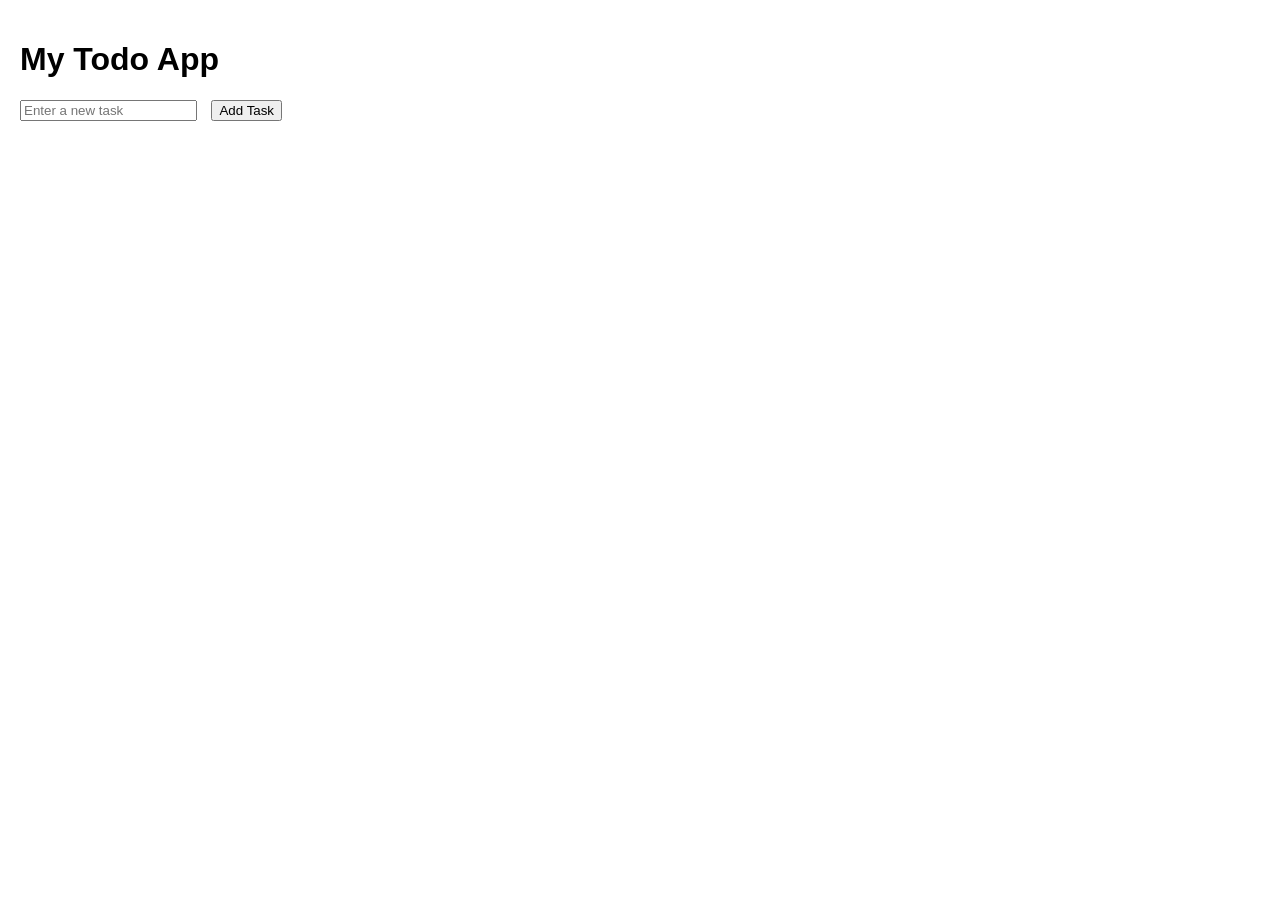
==== index.html @ ed5df7c2 "added CRUD, TODO app" ====
<!DOCTYPE html>
<html lang="en">
<head>
    <meta charset="UTF-8">
    <meta name="viewport" content="width=device-width, initial-scale=1.0">
    <title>Todo app</title>
    <link rel="stylesheet" href="style.css">
</head>
<body>
    <h1>My Todo App</h1>
    <input type="text" id="taskInput" placeholder="Enter a new task">
    <button id="addBtn">Add Task</button>

    <ul id="taskList"></ul>

    
    


    <script src="script.js"></script>
</html>
---- style.css ----
body {
    font-family: Arial;
    padding: 20px;
    margin: 0px;
}

button {
    margin-left: 10px;  
    
}
li {
    margin: 10px;
}
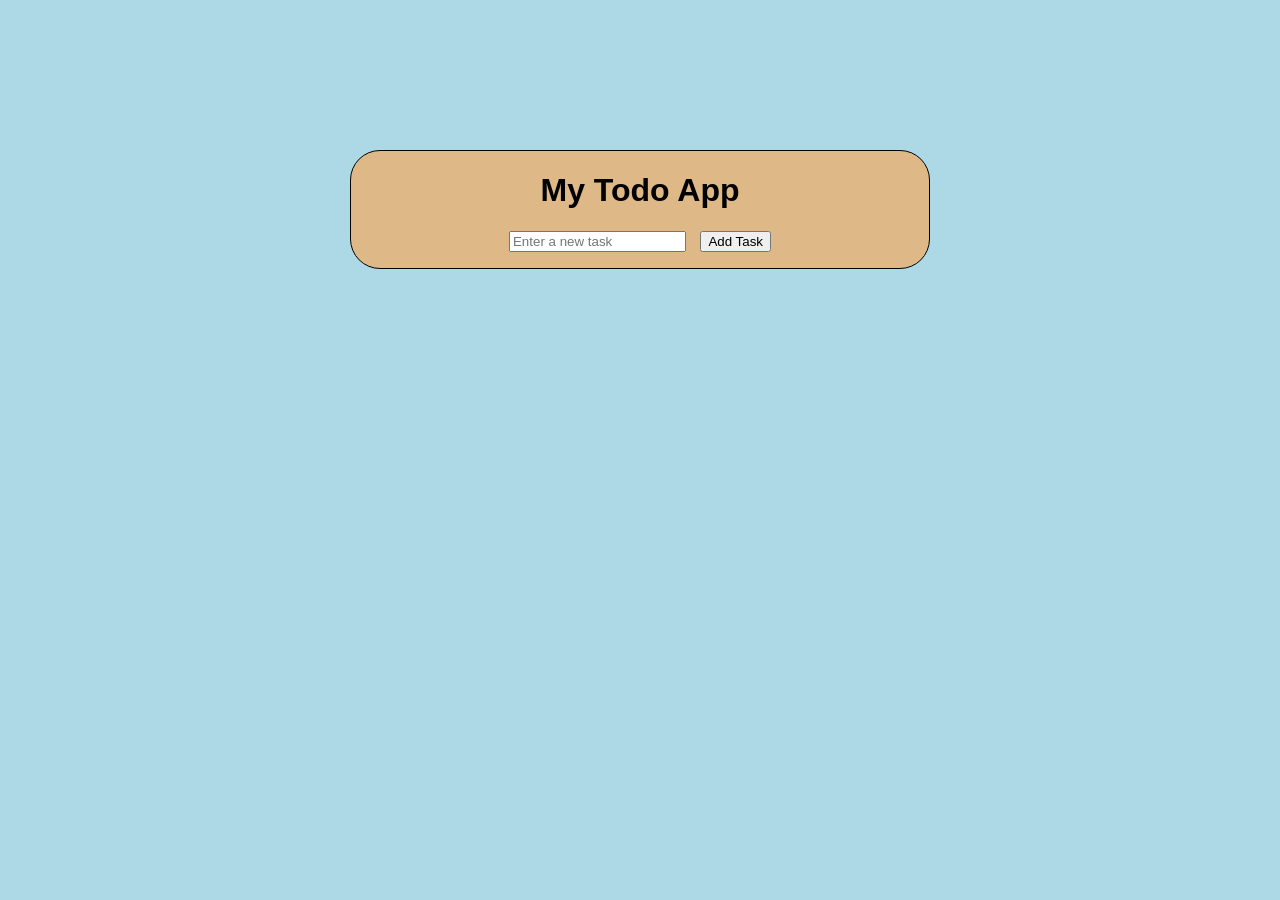
==== commit e7e6d995: "added JSON, local storage, and Fetch API" ====
--- a/index.html
+++ b/index.html
@@ -7,13 +7,18 @@
     <link rel="stylesheet" href="style.css">
 </head>
 <body>
+    <div class="todo">
     <h1>My Todo App</h1>
     <input type="text" id="taskInput" placeholder="Enter a new task">
-    <button id="addBtn">Add Task</button>
+    <button id="addBtn">Add Task</button> 
 
-    <ul id="taskList"></ul>
+    <div>
+        <ul id="taskList"></ul>   
+        
+    </div>
 
-    
+
+    </div>
     
 
 
--- a/style.css
+++ b/style.css
@@ -1,7 +1,16 @@
 body {
     font-family: Arial;
-    padding: 20px;
+    background-color: lightblue;
+    text-align: center;
+    padding: 50px;
     margin: 0px;
+}
+
+.todo{
+    border: 1px solid;
+    margin: 100px 300px;
+    border-radius: 30px;
+    background-color: burlywood;
 }
 
 button {
@@ -9,5 +18,13 @@
     
 }
 li {
-    margin: 10px;
-}+    border: 1px grey solid;
+   text-align: center;
+    margin-left: 65px;
+    margin-right: 100px;
+    padding: 5px;
+    border-radius: 20px;
+    background-color: whitesmoke;
+    /* margin: 5px; */
+}   
+
